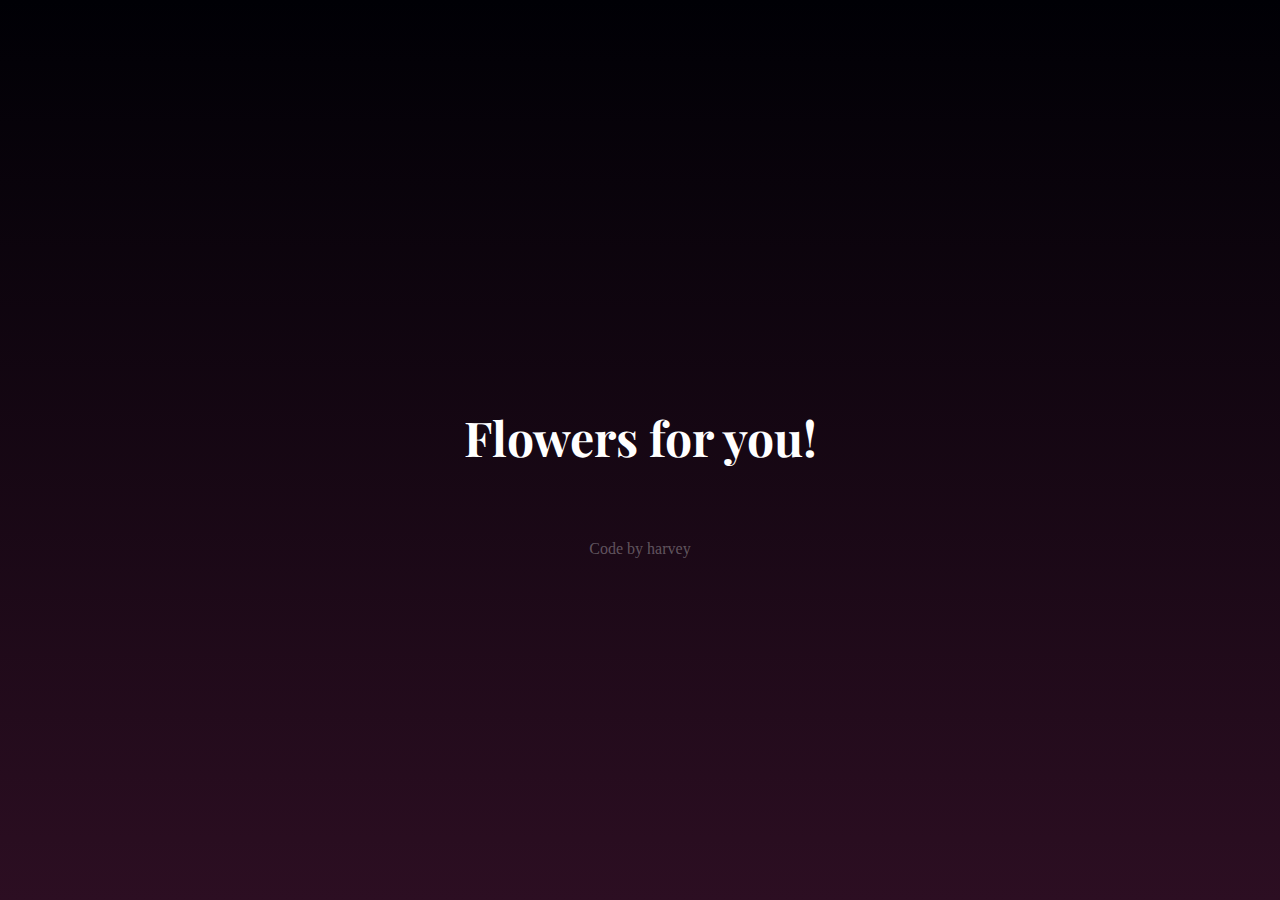
==== animated flower.html @ 0a080b08 "Add files via upload" ====
<!DOCTYPE html>
<html lang="en">
  <head>
    <meta charset="UTF-8" />
    <meta name="viewport" content="width=device-width, initial-scale=1.0" />
    <title>Animated flower</title>
    <link rel="stylesheet" href="styles.css" />

    <link
      href="https://fonts.googleapis.com/css2?family=Dancing+Script:wght@400;700&display=swap"
      rel="stylesheet" />
    <link
      href="https://fonts.googleapis.com/css2?family=Roboto+Slab:wght@400;700&display=swap"
      rel="stylesheet" />
    <link
      href="https://fonts.googleapis.com/css2?family=Playfair+Display:wght@400;700&display=swap"
      rel="stylesheet" />
  </head>

  <body class="not-loaded">
    <h1>Flowers for you!</h1>
    <p class="my-name">Code by harvey</p>
    <div class="rain"></div>
    <div class="flower" id="animation-flower">
      <div class="f-wrapper">
        <div class="flower__line"></div>
        <div class="f">
          <div class="flower__leaf flower__leaf--1"></div>
          <div class="flower__leaf flower__leaf--2"></div>
          <div class="flower__leaf flower__leaf--3"></div>
          <div class="flower__leaf flower__leaf--4"></div>
          <div class="flower__leaf flower__leaf--5"></div>
          <div class="flower__leaf flower__leaf--6"></div>
          <div class="flower__leaf flower__leaf--7"></div>
          <div
            class="flower__leaf flower__leaf--8 flower__fall-down--yellow"></div>
        </div>
      </div>

      <div class="f-wrapper f-wrapper--2">
        <div class="flower__line"></div>
        <div class="f">
          <div class="flower__leaf flower__leaf--1"></div>
          <div class="flower__leaf flower__leaf--2"></div>
          <div class="flower__leaf flower__leaf--3"></div>
          <div class="flower__leaf flower__leaf--4"></div>
          <div class="flower__leaf flower__leaf--5"></div>
          <div class="flower__leaf flower__leaf--6"></div>
          <div class="flower__leaf flower__leaf--7"></div>
          <div
            class="flower__leaf flower__leaf--8 flower__fall-down--pink"></div>
        </div>
      </div>

      <div class="f-wrapper f-wrapper--3">
        <div class="flower__line"></div>
        <div class="f">
          <div class="flower__leaf flower__leaf--1"></div>
          <div class="flower__leaf flower__leaf--2"></div>
          <div class="flower__leaf flower__leaf--3"></div>
          <div class="flower__leaf flower__leaf--4"></div>
          <div class="flower__leaf flower__leaf--5"></div>
          <div class="flower__leaf flower__leaf--6"></div>
          <div class="flower__leaf flower__leaf--7"></div>
          <div
            class="flower__leaf flower__leaf--8 flower__fall-down--purple"></div>
        </div>
      </div>
      <div class="flower__glass"></div>
    </div>

    <script src="script.js"></script>
  </body>
</html>
---- styles.css ----
*,
*::after,
*::before {
  padding: 0;
  margin: 0;
  box-sizing: border-box;
}
:root {
  --color-bg: linear-gradient(to top, #2c0e22, #000005);
  --color-glass: linear-gradient(to left, #142544, #1a9092);
  --color-water: linear-gradient(to left, #142544, #1b6d6e);
}
body {
  background-image: var(--color-bg);
  min-height: 100vh;
  display: flex;
  justify-content: center;
  align-items: flex-end;
  overflow: hidden;
  text-align: center;
}
h1 {
  font-size: 3rem;
  color: white;
  position: absolute;
  top: 45%;
  font-family: "Playfair Display", serif;
  opacity: 1;
  animation: word-animation 2s ease-in-out forwards;
}
.my-name {
  position: absolute;
  color: rgba(255, 255, 255, 0.318);
  top: 60%;
  animation: word-animation 2s ease-in-out forwards;
}
.rain {
  height: 0.5rem;
  width: 0.15rem;
  background-color: rgba(255, 255, 255, 0.432);
  position: absolute;
  top: -10px;
  border-radius: 45%;
  z-index: 2;
  animation: rain-drop 1s linear forwards;
}

@keyframes rain-drop {
  from {
    transform: translateY(-100%);
  }
  to {
    transform: translateY(110vh);
  }
}
@keyframes word-animation {
  to {
    opacity: 0;
  }
}

.flower {
  position: relative;
  display: none;
}

.flower__glass {
  width: 20vmin;
  height: 30vmin;
  background-image: var(--color-glass);
  clip-path: polygon(0 0, 100% 0, 85% 100%, 15% 100%);
  opacity: 0.8;
  position: relative;
}

.flower__glass::after {
  content: "";
  position: absolute;
  bottom: 0;
  left: 0;
  background-color: #182843;
  width: 100%;
  height: 2vmin;
}

.flower__glass::before {
  content: "";
  position: absolute;
  bottom: 0;
  left: 0;
  background-image: var(--color-water);
  width: 100%;
  height: 15vmin;
}

.f-wrapper {
  position: absolute;
  left: 45%;
  bottom: 2vmin;
}

.f-wrapper--2 {
  left: 50%;
  bottom: 5%;
  transform-origin: 10% left;
  transform: rotate(20deg);
}

.f-wrapper--3 {
  left: 30%;
  bottom: 5%;
  transform-origin: 10% left;
  transform: rotate(-10deg);
}

.f-wrapper--3 .flower__line {
  height: 45vmin;
  position: relative;
}

.f-wrapper--3 .flower__line::after {
  content: "";
  position: absolute;
  left: 0;
  top: 0;
  width: 6vmin;
  height: 6vmin;
  transform: translate(-69%, -30%) rotate(-5deg);
  border-radius: 10vmin 10vmin 0 0;
  border: 2vmin solid #104d4e;
  border-bottom: transparent;
  border-left: transparent;
}

.f-wrapper--3 .flower__line::before {
  content: "";
  position: absolute;
  left: -40%;
  top: -1%;
  width: 6vmin;
  height: 2vmin;
  transform-origin: right;
  transform: translate(-100%, -80%) rotate(-20deg);
  background-color: #104d4e;
  border-radius: 2vmin;
}

.f-wrapper--3 .flower__line {
  background-image: linear-gradient(to top, #142544, #104d4e);
}

.f-wrapper--2 .flower__line {
  height: 45vmin;
}

.f-wrapper--2 .f {
  transform: translateX(-50%) rotate(20deg);
}

.f-wrapper--3 .f {
  transform: translate(-350%, -50%) rotate(-120deg);
}

.f-wrapper--2 .flower__leaf:not(:first-child) {
  width: 3.8vmin;
  height: 10vmin;
  background-image: linear-gradient(to bottom, #e0ff43, #c22887, #1a233a 99%);
}

.f-wrapper--3 .flower__leaf:not(:first-child) {
  width: 3.8vmin;
  height: 10vmin;
  background-image: linear-gradient(to bottom, #bfe02b, #712291, #1a233a 99%);
}

.f-wrapper--3 .flower__leaf--1 {
  width: 8vmin;
  height: 10vmin;
  bottom: 2vmin;
  background-color: #ad2be0;
}

.f-wrapper--2 .flower__leaf--1 {
  width: 8vmin;
  height: 10vmin;
  bottom: 2vmin;
  background-color: #de118b;
}

.f-wrapper--2 .f .flower__leaf--8 {
  width: 10vmin;
  height: 9vmin;
  bottom: 3vmin;
  left: -30%;
  transform: rotate(-50deg);
  background-image: linear-gradient(to left bottom, #ff43b6, #4d1337);
}

.f-wrapper--3 .f .flower__leaf--8 {
  width: 10vmin;
  height: 9vmin;
  left: -10% !important;
  background-image: linear-gradient(to left bottom, #ad2be0, #712291);
}

.flower__line {
  width: 2vmin;
  height: 56vmin;
  background-image: linear-gradient(to left top, #82fdff 20%, #142544, #104d4e);
  border-radius: 4vmin;
}

.f {
  position: absolute;
  top: 1vmin;
  left: 50%;
  transform: translateX(-50%) rotate(-10deg);
  width: 2vmin;
  height: 2vmin;
}

.flower__leaf {
  position: absolute;
  left: 50%;
  bottom: 2vmin;
  transform: translateX(-50%);
  width: 5vmin;
  height: 14vmin;
  background-image: linear-gradient(to bottom, #ffa085, #fa7373, #1a233a 99%);

  clip-path: ellipse(50% 50% at 50% 50%);
  transform-origin: center bottom;
  animation: open-flower 2s 1s backwards;
}

.flower__leaf--1 {
  width: 10vmin;
  height: 12vmin;
  bottom: 3vmin;
  border-radius: 50% 50% 50% 50% / 80% 80% 20% 20%;
  background-color: #e24f5f;
  background-image: none;
  animation: open-flowe--middle 1.4s 1s backwards;
}

.flower__leaf--2 {
  transform: translateX(-50%) rotate(-30deg);
}
.flower__leaf--3 {
  transform: translateX(-50%) rotate(-50deg);
}
.flower__leaf--4 {
  transform: translateX(-50%) rotate(-70deg);
}

.flower__leaf--5 {
  transform: translateX(-50%) rotate(30deg);
}

.flower__leaf--6 {
  transform: translateX(-50%) rotate(50deg);
}

.flower__leaf--7 {
  transform: translateX(-50%) rotate(70deg);
}

.flower__leaf--8 {
  width: 13vmin;
  height: 11vmin;
  bottom: 6vmin;
  left: -30%;
  border-radius: none;
  clip-path: none;
  border-radius: 10vmin 2vmin 10vmin 2vmin;
  transform: rotate(-55deg);
  background-image: linear-gradient(
    to left bottom,
    #ffa085,
    #eb8b8b,
    #492f2f 98%
  );
}

.flower__fall-down--yellow {
  animation: flower-fall-down-yellow 8s 1.2s linear forwards;
}

.flower__fall-down--pink {
  animation: flower-fall-down-pink 5s 1.2s linear forwards;
}

.flower__fall-down--purple {
  bottom: 4vmin;
  animation: flower-fall-down-purple 6s 1.2s linear forwards,
    flower-falling 6s 7.2s linear infinite;
}

@keyframes open-flower {
  0% {
    transform: translateX(-50%) rotate(0);
  }
}

@keyframes open-flowe--middle {
  0% {
    opacity: 0;
    transform: translateX(-50%) scale(0);
  }
}

@keyframes flower-fall-down-pink {
  0% {
    transform: rotate(-55deg);
  }

  50% {
    transform: rotateX(-100deg);
  }

  100% {
    transform: translate(2vmin, 28vmin);
  }
}

@keyframes flower-fall-down-yellow {
  0% {
    transform: rotate(-55deg);
  }

  50% {
    bottom: 3vmin;
    transform: rotateX(-100deg);
  }

  100% {
    transform: translate(2vmin, 70vmin) rotate(150deg);
  }
}

@keyframes flower-fall-down-purple {
  0% {
    transform: rotate(-50deg);
  }

  25% {
    bottom: 1vmin;
    transform: rotateX(-100deg);
    perspective: 0px;
  }

  50% {
    perspective: 0px;
    transform: translate(-30vmin, 2vmin) rotate(90deg);
  }

  75% {
    perspective: 0px;
    transform: translate(-34vmin, -2vmin);
  }

  100% {
    transform-origin: center;
    transform: translate(-34vmin, -2vmin) rotateY(-80deg) rotateX(35deg);
  }
}

@keyframes flower-falling {
  0%,
  100% {
    transform-origin: center;
    transform: translate(-34vmin, -2vmin) rotateY(-80deg) rotateX(35deg);
  }

  25% {
    transform-origin: center;
    transform: translate(-34.4vmin, -2vmin) rotateY(-84deg) rotateX(35deg);
  }

  50% {
    transform-origin: center;
    transform: translate(-32vmin, -4.2vmin) rotateY(-80deg) rotateX(35deg);
  }

  75% {
    transform-origin: center;
    transform: translate(-36vmin, 1.1vmin) rotateY(-80deg) rotateX(35deg);
  }
}
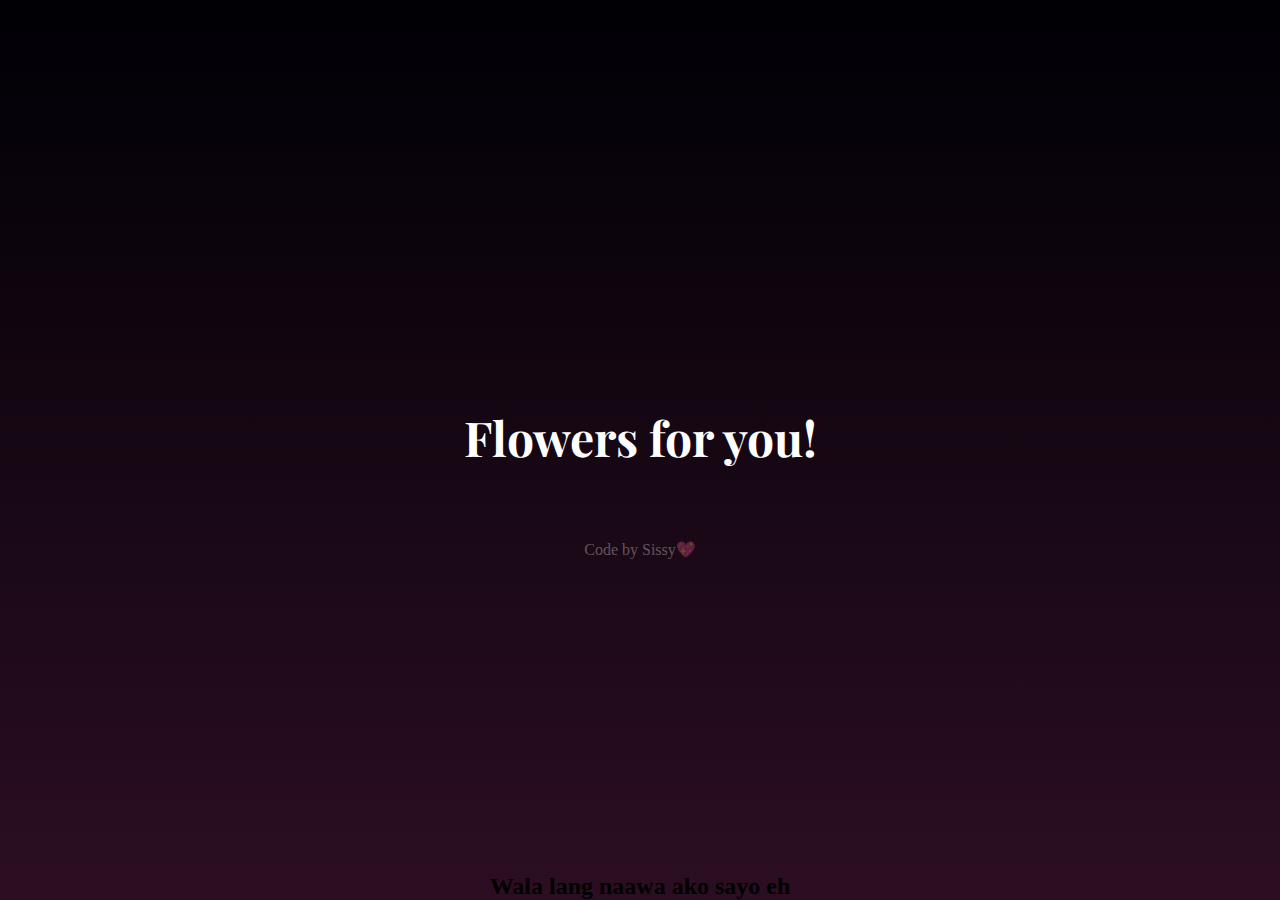
==== commit 71893d74: "Update animated flower.html" ====
--- a/animated flower.html
+++ b/animated flower.html
@@ -3,7 +3,7 @@
   <head>
     <meta charset="UTF-8" />
     <meta name="viewport" content="width=device-width, initial-scale=1.0" />
-    <title>Animated flower</title>
+    <title>Flowers for Sissy</title>
     <link rel="stylesheet" href="styles.css" />
 
     <link
@@ -19,7 +19,8 @@
 
   <body class="not-loaded">
     <h1>Flowers for you!</h1>
-    <p class="my-name">Code by harvey</p>
+    <h2>Wala lang naawa ako sayo eh</h2>
+    <p class="my-name">Code by Sissy💖</p>
     <div class="rain"></div>
     <div class="flower" id="animation-flower">
       <div class="f-wrapper">
